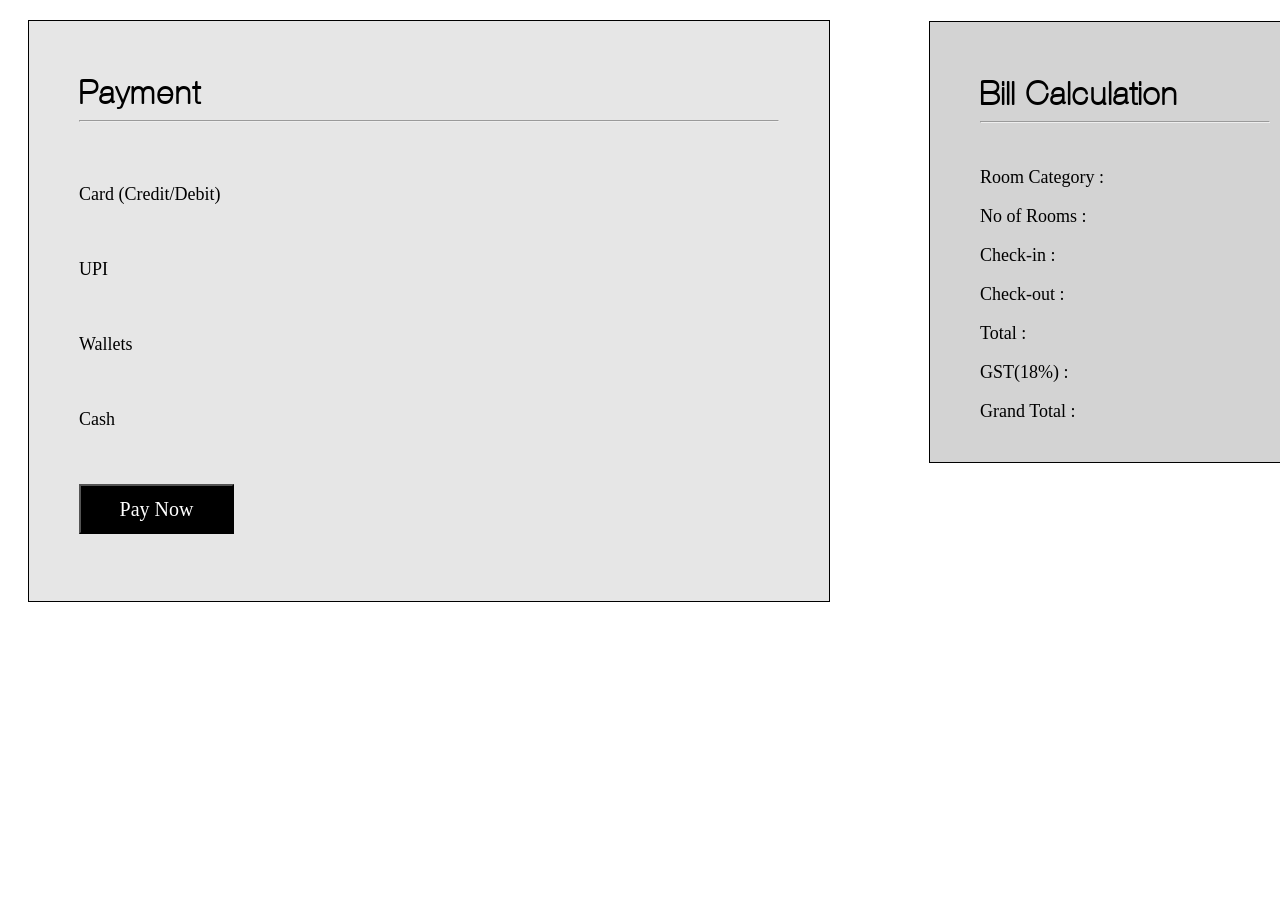
==== Payment.html @ 8ca634f3 "project" ====
<!DOCTYPE html>
<html lang="en">
<head>
    <meta charset="UTF-8">
    <meta http-equiv="X-UA-Compatible" content="IE=edge">
    <meta name="viewport" content="width=device-width, initial-scale=1.0">
    <title>Document</title>
    <style>
        @font-face {
            font-family: Rounded;
            src: url(Fonts/rounded.ttf);
        }
        body
        {
            background-color: white;
            scroll-behavior: fixed;
        }
        .box-model1
        {
            background-color: #e6e6e6;
            width: 700px;
            border: 1px solid black;
            padding: 50px;
            margin: 20px;
            height:480px;
            
        }
        .box-model2
        {
            background-color: lightgrey;
            width: 290px;
            height:340px;
            position:relative;
            left:830px;
            top:-533px;
            border: 1px solid black;
            padding: 50px;
            margin: 20px;
        }
        .box1-text
        {
            font-family: Rounded;
            font-size: 35px;
        }
        .payment-method
        {
            text-decoration: none;
            font-size: 18px;
            font-family: 'Times New Roman', Times, serif;
        }
        .payment-button
        {   
            width:155px;
            height: 50px; 
            background-color: black;
            border-color: black;
            color:white;
            font-size: 20px;
            font-family: 'Times New Roman', Times, serif;
            cursor: pointer;
        }
    </style>
</head>
<body>
    <div class="box-model1">
        <label class="box1-text">Payment</label><hr><br><br><br>
        <label class="payment-method">Card (Credit/Debit)</label><br><br><br><br>
        <label class="payment-method">UPI</label><br><br><br><br>
        <label class="payment-method">Wallets</label><br><br><br><br>
        <label class="payment-method">Cash</label><br><br><br><br>
        <button type="submit" class="payment-button">Pay Now</button>
        <div class="box-model2">
            <label class="box1-text">Bill Calculation</label><hr><br><br>
            <label class="payment-method">Room Category :</label><br><br>
            <label class="payment-method">No of Rooms :</label><br><br>
            <label class="payment-method">Check-in :</label><br><br>
            <label class="payment-method">Check-out :</label><br><br>
            <label class="payment-method">Total :</label><br><br>
            <label class="payment-method">GST(18%) :</label><br><br>
            <label class="payment-method">Grand Total :</label>
        </div>
    </div>
</body>
</html>


<!-- room category
no of rooms
check-in
check out
gst(18%)
grand total -->
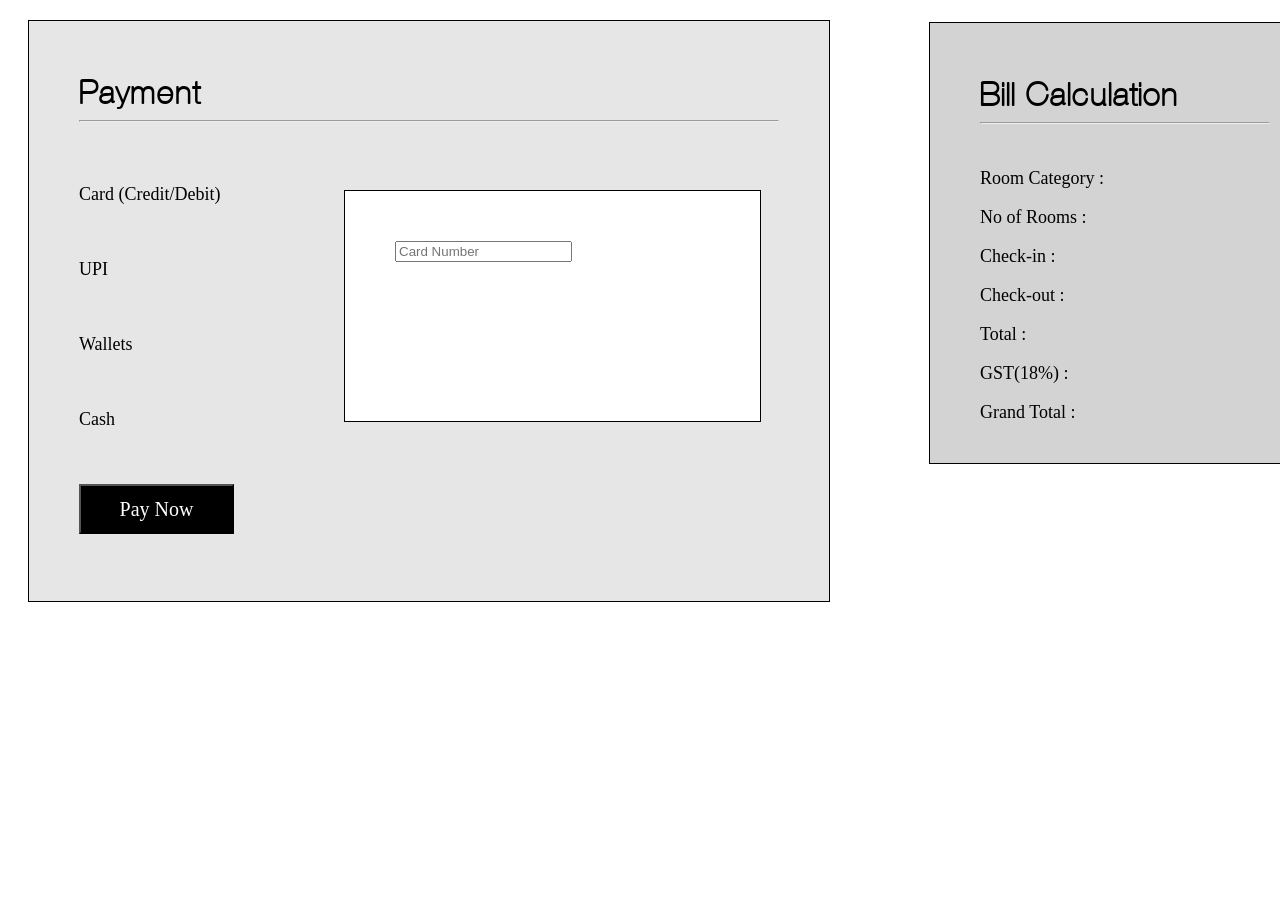
==== commit ebb375c8: "project" ====
--- a/Payment.html
+++ b/Payment.html
@@ -32,7 +32,7 @@
             height:340px;
             position:relative;
             left:830px;
-            top:-533px;
+            top:-784px;
             border: 1px solid black;
             padding: 50px;
             margin: 20px;
@@ -59,6 +59,18 @@
             font-family: 'Times New Roman', Times, serif;
             cursor: pointer;
         }
+        .box-box
+        {
+            background-color: white;
+            width: 315px;
+            height:130px;
+            position:relative;
+            left:245px;
+            top:-364px;
+            border: 1px solid black;
+            padding: 50px;
+            margin: 20px;
+        }
     </style>
 </head>
 <body>
@@ -69,6 +81,10 @@
         <label class="payment-method">Wallets</label><br><br><br><br>
         <label class="payment-method">Cash</label><br><br><br><br>
         <button type="submit" class="payment-button">Pay Now</button>
+        <div class="box-box">
+            <input type="number" id="cardno" placeholder="Card Number"><br>
+            
+        </div>
         <div class="box-model2">
             <label class="box1-text">Bill Calculation</label><hr><br><br>
             <label class="payment-method">Room Category :</label><br><br>
